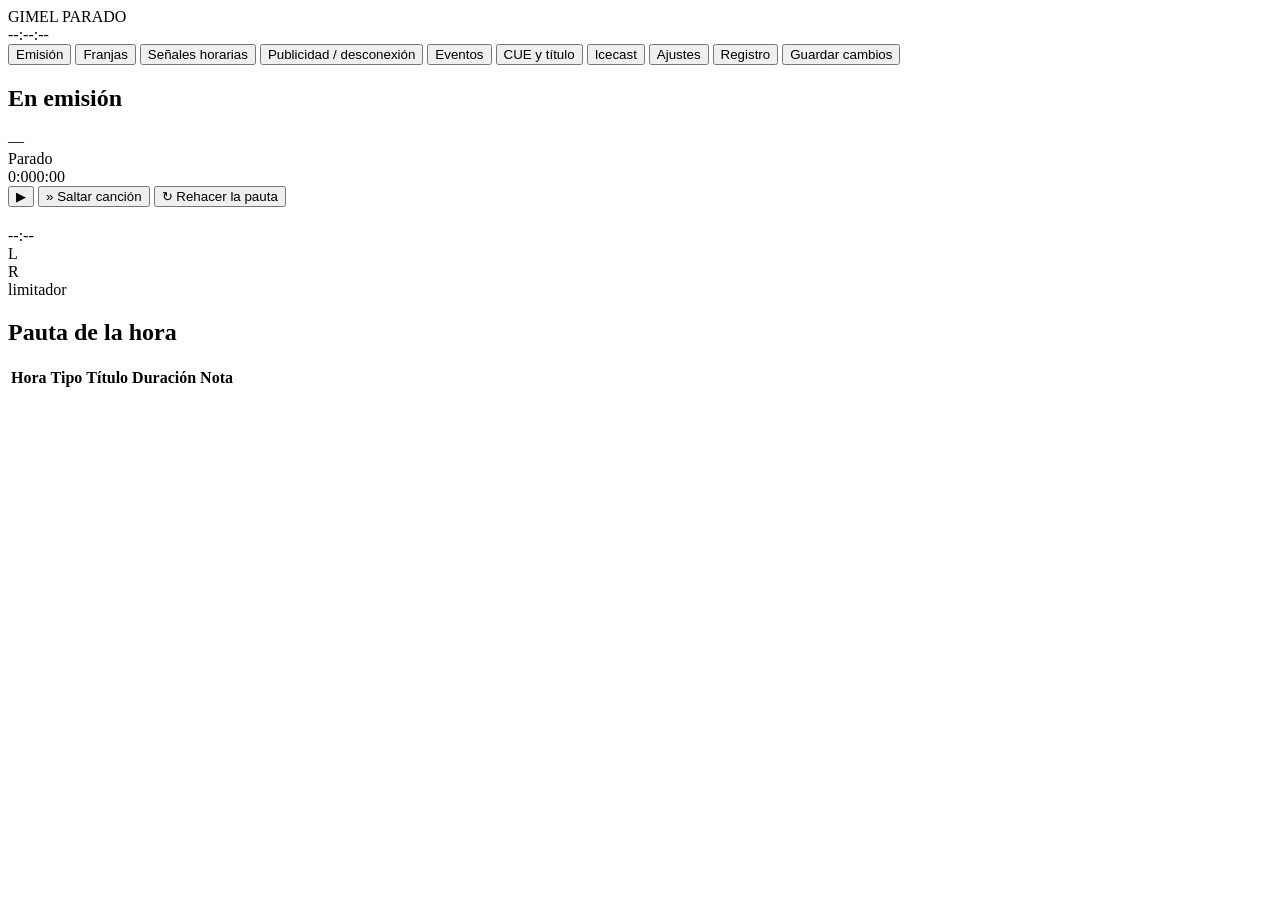
==== gimel/web/estatico/index.html @ bc872e0e "Add files via upload" ====
<!doctype html>
<html lang="es">
<head>
<meta charset="utf-8">
<meta name="viewport" content="width=device-width, initial-scale=1">
<title>GIMEL</title>
<link rel="stylesheet" href="/estatico/estilo.css">
</head>
<body>
<header>
  <span class="marca">GIMEL</span>
  <span class="emisora" id="emisora"></span>
  <span class="aire" id="aire" data-t>PARADO</span>
  <div>
    <div class="reloj mono" id="reloj">--:--:--</div>
    <div class="fecha" id="fecha"></div>
  </div>
</header>
<nav id="nav">
  <button data-pagina="emision" class="activa" data-t>Emisión</button>
  <button data-pagina="franjas" data-t>Franjas</button>
  <button data-pagina="senales" data-t>Señales horarias</button>
  <button data-pagina="publicidad" data-t>Publicidad / desconexión</button>
  <button data-pagina="eventos" data-t>Eventos</button>
  <button data-pagina="cue" data-t>CUE y título</button>
  <button data-pagina="icecast" data-t>Icecast</button>
  <button data-pagina="ajustes" data-t>Ajustes</button>
  <button data-pagina="registro" data-t>Registro</button>
  <span class="hueco"></span>
  <button class="guardar" id="guardar" data-t>Guardar cambios</button>
</nav>
<main>
  <section class="pagina activa" id="p-emision">
    <div class="error" id="error" hidden></div>
    <div class="rejilla">
      <div class="tarjeta sonando">
        <h2 data-t>En emisión</h2>
        <span class="chip t-silencio" id="s-tipo">—</span>
        <div class="titulo" id="s-titulo" data-t>Parado</div>
        <div class="artista" id="s-artista"></div>
        <div class="barra"><div id="s-barra"></div></div>
        <div class="tiempos mono"><span id="s-va">0:00</span><span class="resta" id="s-resta">0:00</span></div>
        <div class="encima" id="s-encima"></div>
        <div class="mandos">
          <button class="boton verde" id="b-emitir">▶</button>
          <button class="boton" id="b-saltar">» <span data-t>Saltar canción</span></button>
          <button class="boton" id="b-rehacer">↻ <span data-t>Rehacer la pauta</span></button>
        </div>
      </div>
      <div class="tarjeta">
        <h2 id="a-nombre"></h2>
        <div class="cuenta mono" id="a-cuenta">--:--</div>
        <div class="dato" id="a-franja"></div>
        <div class="vu">
          <span>L</span><div class="canal"><div id="vu-l"></div></div>
          <span>R</span><div class="canal"><div id="vu-r"></div></div>
        </div>
        <div class="lim" id="lim" data-t>limitador</div>
        <div class="dato" id="salida"></div>
        <div class="dato" id="analisis"></div>
        <ul class="avisos" id="avisos"></ul>
      </div>
    </div>
    <div class="tarjeta">
      <h2 id="p-titulo" data-t>Pauta de la hora</h2>
      <table>
        <thead><tr><th data-t>Hora</th><th data-t>Tipo</th><th data-t>Título</th><th data-t>Duración</th><th data-t>Nota</th></tr></thead>
        <tbody id="pauta"></tbody>
      </table>
      <div class="vacio" id="pauta-vacia" hidden data-t>Aún no hay pauta: falta elegir la carpeta de canciones o se está analizando la biblioteca.</div>
    </div>
  </section>
  <section class="pagina" id="p-franjas"></section>
  <section class="pagina" id="p-senales"></section>
  <section class="pagina" id="p-publicidad"></section>
  <section class="pagina" id="p-eventos"></section>
  <section class="pagina" id="p-cue"></section>
  <section class="pagina" id="p-icecast"></section>
  <section class="pagina" id="p-ajustes"></section>
  <section class="pagina" id="p-registro"></section>
</main>
<script src="/estatico/app.js"></script>
</body>
</html>
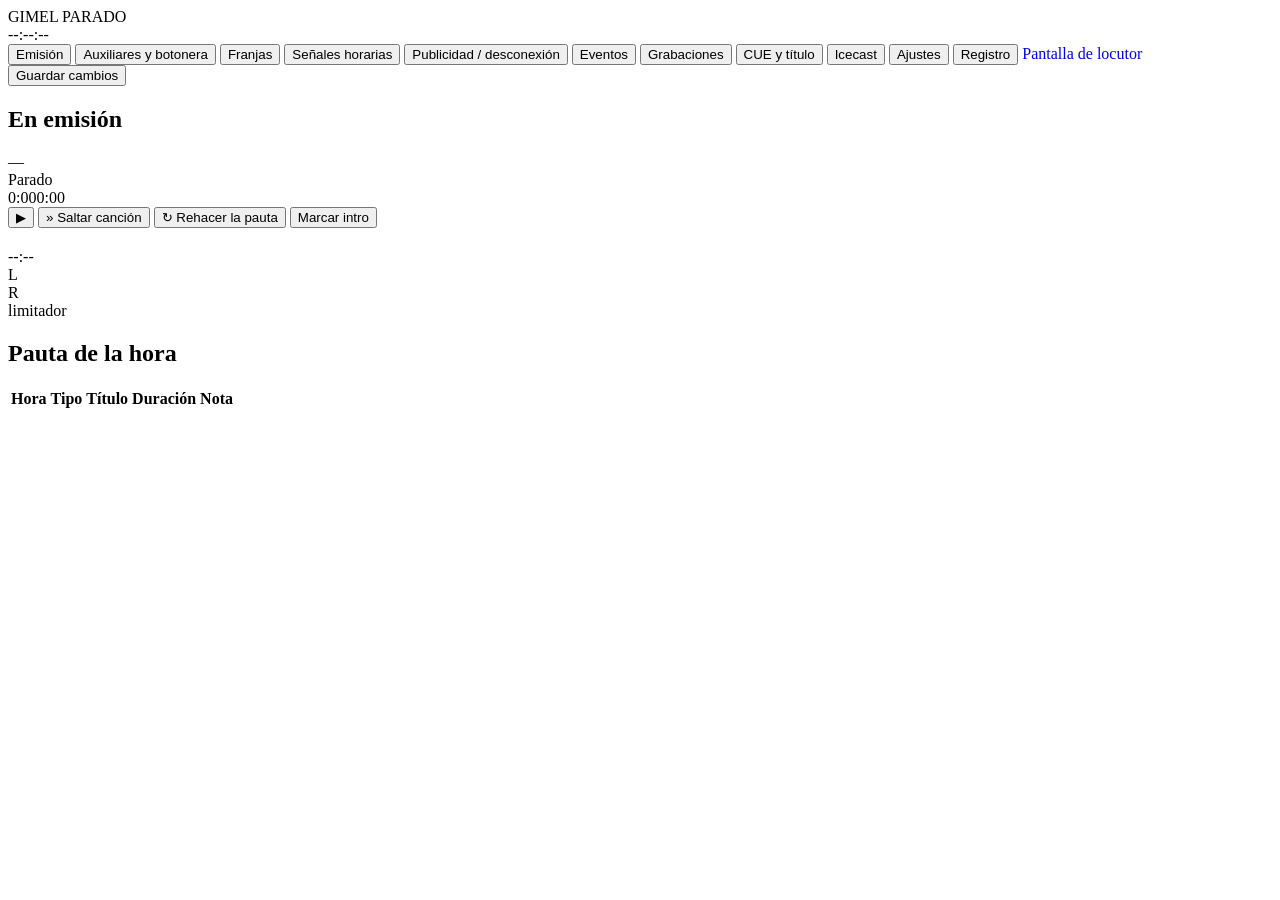
==== commit 04be0fd7: "GIMEL 1.2: live assist, network join, recordings, imported logs, backup - Aux lists: four players ne" ====
--- a/gimel/web/estatico/index.html
+++ b/gimel/web/estatico/index.html
@@ -18,20 +18,24 @@
 </header>
 <nav id="nav">
   <button data-pagina="emision" class="activa" data-t>Emisión</button>
+  <button data-pagina="auxiliares" data-t>Auxiliares y botonera</button>
   <button data-pagina="franjas" data-t>Franjas</button>
   <button data-pagina="senales" data-t>Señales horarias</button>
   <button data-pagina="publicidad" data-t>Publicidad / desconexión</button>
   <button data-pagina="eventos" data-t>Eventos</button>
+  <button data-pagina="grabaciones" data-t>Grabaciones</button>
   <button data-pagina="cue" data-t>CUE y título</button>
   <button data-pagina="icecast" data-t>Icecast</button>
   <button data-pagina="ajustes" data-t>Ajustes</button>
   <button data-pagina="registro" data-t>Registro</button>
   <span class="hueco"></span>
+  <a class="boton pequeno" href="/locutor" target="_blank" rel="noopener" style="text-decoration:none;margin-right:8px" data-t>Pantalla de locutor</a>
   <button class="guardar" id="guardar" data-t>Guardar cambios</button>
 </nav>
 <main>
   <section class="pagina activa" id="p-emision">
     <div class="error" id="error" hidden></div>
+    <div class="alarma" id="alarma" hidden></div>
     <div class="rejilla">
       <div class="tarjeta sonando">
         <h2 data-t>En emisión</h2>
@@ -39,12 +43,14 @@
         <div class="titulo" id="s-titulo" data-t>Parado</div>
         <div class="artista" id="s-artista"></div>
         <div class="barra"><div id="s-barra"></div></div>
-        <div class="tiempos mono"><span id="s-va">0:00</span><span class="resta" id="s-resta">0:00</span></div>
+        <div class="tiempos mono"><span id="s-va">0:00</span><span class="intro" id="s-intro"></span><span class="resta" id="s-resta">0:00</span></div>
         <div class="encima" id="s-encima"></div>
+        <div class="en-aux" id="s-aux"></div>
         <div class="mandos">
           <button class="boton verde" id="b-emitir">▶</button>
           <button class="boton" id="b-saltar">» <span data-t>Saltar canción</span></button>
           <button class="boton" id="b-rehacer">↻ <span data-t>Rehacer la pauta</span></button>
+          <button class="boton" id="b-intro" data-t>Marcar intro</button>
         </div>
       </div>
       <div class="tarjeta">
@@ -70,10 +76,12 @@
       <div class="vacio" id="pauta-vacia" hidden data-t>Aún no hay pauta: falta elegir la carpeta de canciones o se está analizando la biblioteca.</div>
     </div>
   </section>
+  <section class="pagina" id="p-auxiliares"></section>
   <section class="pagina" id="p-franjas"></section>
   <section class="pagina" id="p-senales"></section>
   <section class="pagina" id="p-publicidad"></section>
   <section class="pagina" id="p-eventos"></section>
+  <section class="pagina" id="p-grabaciones"></section>
   <section class="pagina" id="p-cue"></section>
   <section class="pagina" id="p-icecast"></section>
   <section class="pagina" id="p-ajustes"></section>
